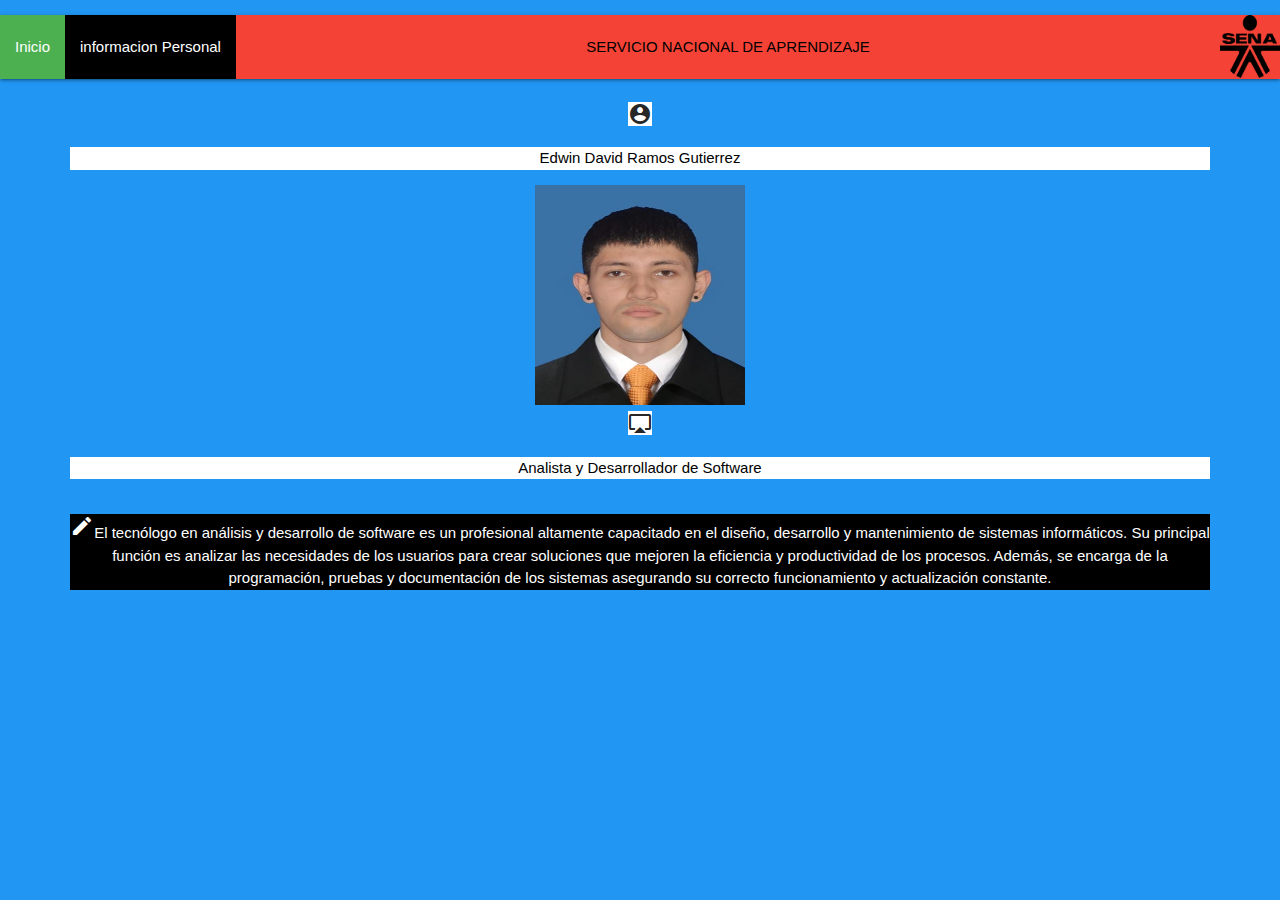
==== index.html @ cc74c364 "Add files via upload" ====
<!DOCTYPE html>
<html lang="en">

<head>
    <meta charset="UTF-8">
    <meta http-equiv="X-UA-Compatible" content="IE=edge">
    <meta name="viewport" content="width=device-width, initial-scale=1.0">
    <title></title>
    <link rel="stylesheet" href="assets/css/materialize.min.css">
    <link rel="stylesheet" href="assets/css/style.css">
    <link href="https://fonts.googleapis.com/icon?family=Material+Icons" rel="stylesheet">

</head>
<body class="blue">
    <header>
        <nav>
            <ul>
                <li class="green"><a href="index.html">Inicio</a></li> 
                <li class="black"><a href="informacion.html">informacion Personal</a></li>
                <img src="assets/imag/logo_sena.png" alt="logo sena" width="60px" height="63px" class="right">
                <p class="red black-text content center">SERVICIO NACIONAL DE APRENDIZAJE</p>
            </ul>
        </nav><br>
        <div class="rowuno center">
            <i class="helf material-icons white">account_circle</i>
            <div class="white black-text"><p>Edwin David Ramos Gutierrez</p></div>
        <div class="center">
            <img src="assets/imag/yo.png" alt="mi_foto" width="210px" height="220px">
        </div>
        <div class="row">
            <i class="helf material-icons white">airplay</i>
            <div class="white black-text" ><p>Analista y Desarrollador de Software</p>
        </div>
    </header>
    <main>
        <div class="rowdos center">
            <div class="black white-text"><i class="helf material-icons black">edit</i>El tecnólogo en análisis y desarrollo de software es un profesional altamente capacitado en el diseño, 
            desarrollo y mantenimiento de sistemas informáticos. Su principal función es analizar las necesidades de los 
            usuarios para crear soluciones que mejoren la eficiencia y productividad de los procesos. Además, se encarga de la programación, pruebas 
            y documentación de los sistemas asegurando su correcto funcionamiento y actualización constante.</div>
        </div>
    </main>
</body>
</html>
---- assets/css/style.css ----
.rowuno{
  margin-left: 70px; 
      margin-right: 70px;
}

.rowdos{
  margin-left: 70px; 
      margin-right: 70px;
}

.rowtres{
  margin-left: 70px; 
      margin-right: 70px;
}

.rowcuatro{
  margin-left: 70px; 
      margin-right: 70px;
}

.rowcinco{
  margin-left: 70px; 
      margin-right: 70px;
}
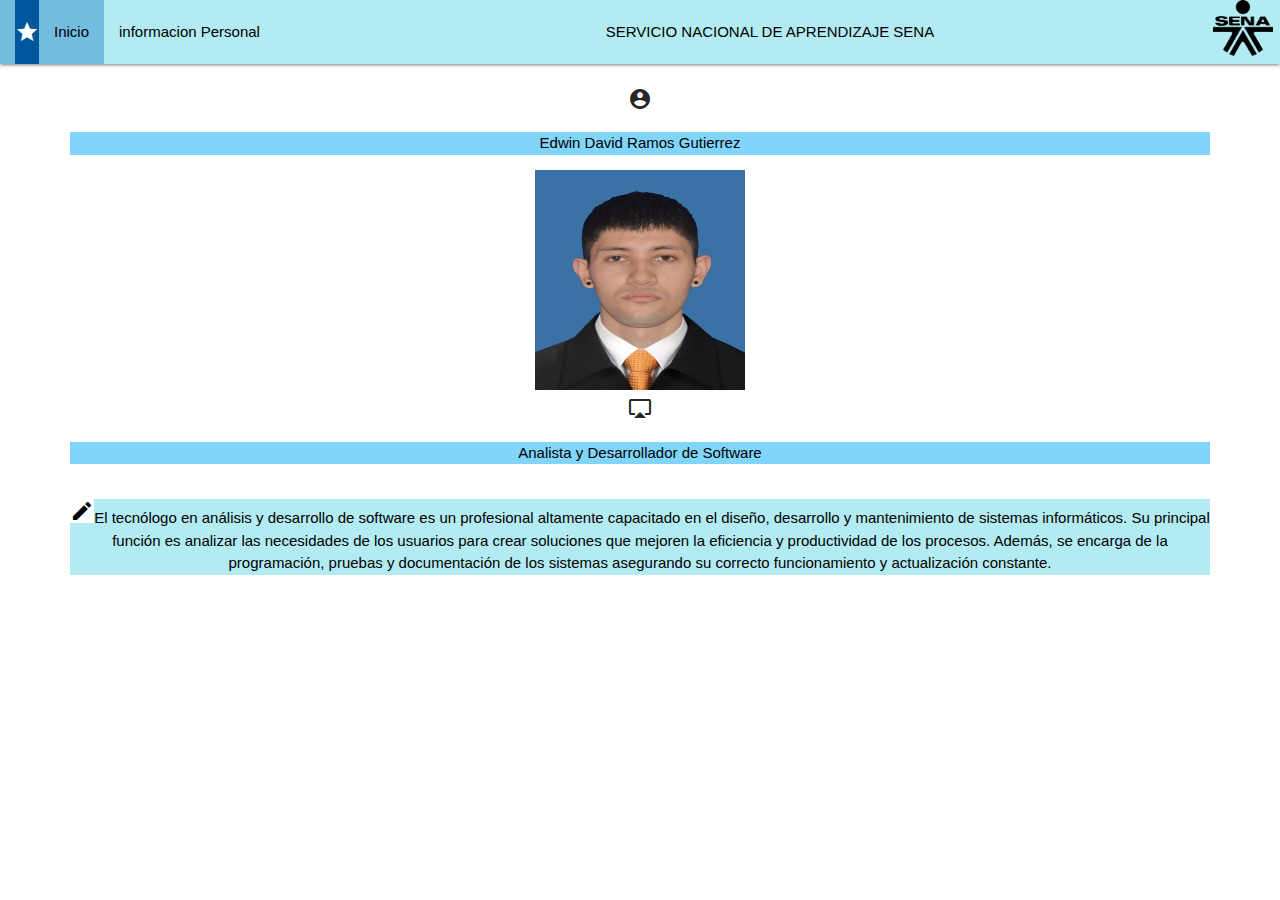
==== commit c046a85c: "Add files via upload" ====
--- a/index.html
+++ b/index.html
@@ -11,30 +11,32 @@
     <link href="https://fonts.googleapis.com/icon?family=Material+Icons" rel="stylesheet">
 
 </head>
-<body class="blue">
-    <header>
+<body class="white">
+    <header> 
         <nav>
-            <ul>
-                <li class="green"><a href="index.html">Inicio</a></li> 
-                <li class="black"><a href="informacion.html">informacion Personal</a></li>
-                <img src="assets/imag/logo_sena.png" alt="logo sena" width="60px" height="63px" class="right">
-                <p class="red black-text content center">SERVICIO NACIONAL DE APRENDIZAJE</p>
-            </ul>
-        </nav><br>
+            <div class="nav-wrapper cyan lighten-4">
+              <a href="#" class="brand-logo right"><img src="assets/imag/logo_sena.png" alt="logo_sena" width="60px"></a>
+              <ul id="nav-mobile" class=" hide-on-med-and-down">
+                <li class="light-blue lighten-3"><a href="index.html" class="black-text text-accent-0">Inicio <i class="left material-icons light-blue darken-4 white-text">star</i></a></li>
+                <li><a href="informacion.html" class="black-text text-accent-0">informacion Personal</a></li>
+                <a class="center-align black-text"> SERVICIO NACIONAL DE APRENDIZAJE SENA</a>
+              </ul> 
+            </div>
+          </nav><br>
         <div class="rowuno center">
             <i class="helf material-icons white">account_circle</i>
-            <div class="white black-text"><p>Edwin David Ramos Gutierrez</p></div>
+            <div class="light-blue lighten-3 black-text"><p>Edwin David Ramos Gutierrez</p></div>
         <div class="center">
             <img src="assets/imag/yo.png" alt="mi_foto" width="210px" height="220px">
         </div>
         <div class="row">
             <i class="helf material-icons white">airplay</i>
-            <div class="white black-text" ><p>Analista y Desarrollador de Software</p>
+            <div class="light-blue lighten-3 black-text" ><p>Analista y Desarrollador de Software</p>
         </div>
     </header>
     <main>
         <div class="rowdos center">
-            <div class="black white-text"><i class="helf material-icons black">edit</i>El tecnólogo en análisis y desarrollo de software es un profesional altamente capacitado en el diseño, 
+            <div class="cyan lighten-4 black-text"><i class="helf material-icons white">edit</i>El tecnólogo en análisis y desarrollo de software es un profesional altamente capacitado en el diseño, 
             desarrollo y mantenimiento de sistemas informáticos. Su principal función es analizar las necesidades de los 
             usuarios para crear soluciones que mejoren la eficiencia y productividad de los procesos. Además, se encarga de la programación, pruebas 
             y documentación de los sistemas asegurando su correcto funcionamiento y actualización constante.</div>
